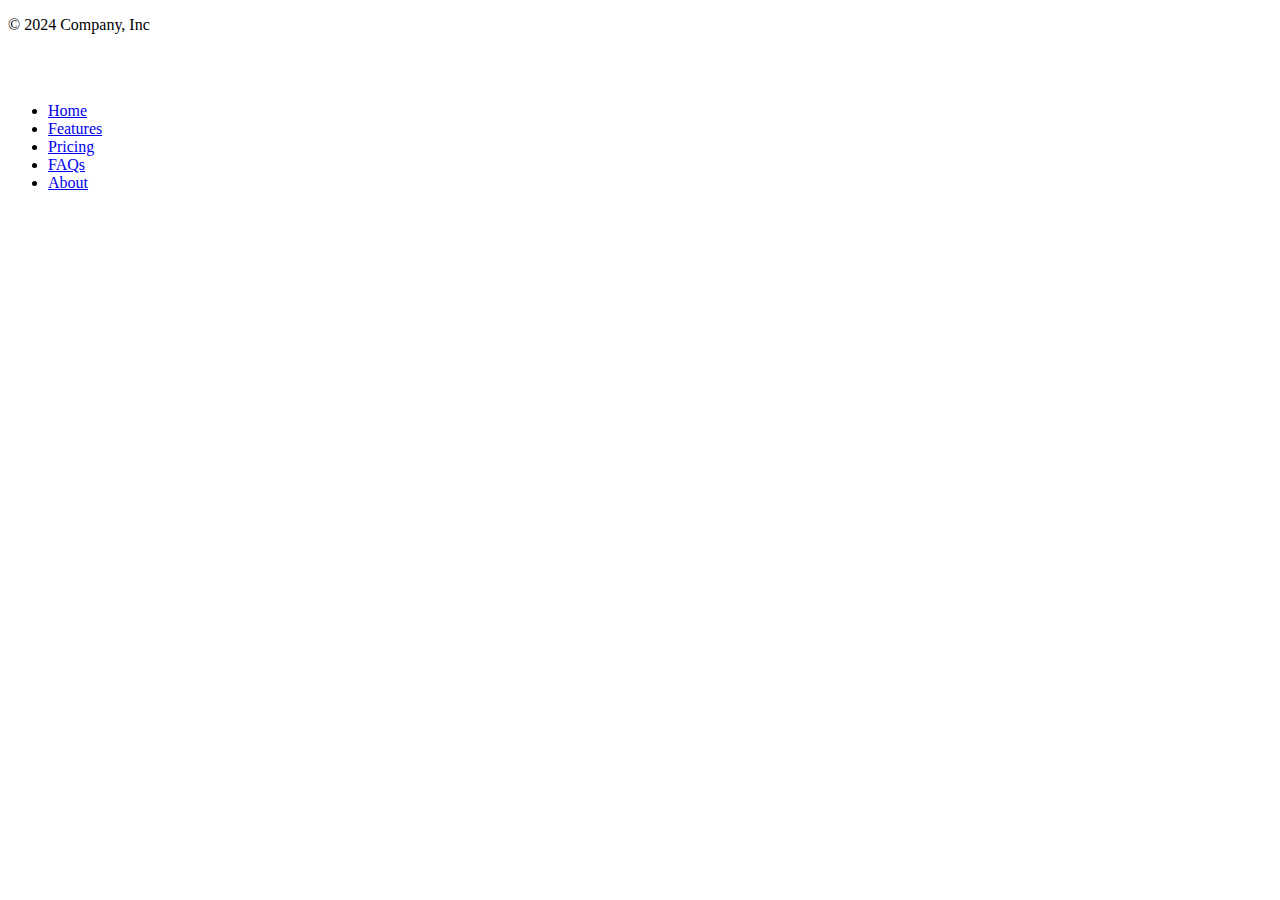
==== templates/footer.html @ 28f0eb6c "Initial Commit" ====
<!DOCTYPE html>
<html lang="en">
<head>
    <meta charset="UTF-8">
    <title>Title</title>
</head>
<body>

<div class="container">
  <footer class="d-flex flex-wrap justify-content-between align-items-center py-3 my-4 border-top">
    <p class="col-md-4 mb-0 text-body-secondary">© 2024 Company, Inc</p>

    <a href="/" class="col-md-4 d-flex align-items-center justify-content-center mb-3 mb-md-0 me-md-auto link-body-emphasis text-decoration-none">
      <svg class="bi me-2" width="40" height="32"><use xlink:href="#bootstrap"></use></svg>
    </a>

    <ul class="nav col-md-4 justify-content-end">
      <li class="nav-item"><a href="#" class="nav-link px-2 text-body-secondary">Home</a></li>
      <li class="nav-item"><a href="#" class="nav-link px-2 text-body-secondary">Features</a></li>
      <li class="nav-item"><a href="#" class="nav-link px-2 text-body-secondary">Pricing</a></li>
      <li class="nav-item"><a href="#" class="nav-link px-2 text-body-secondary">FAQs</a></li>
      <li class="nav-item"><a href="#" class="nav-link px-2 text-body-secondary">About</a></li>
    </ul>
  </footer>
</div>

</body>
</html>
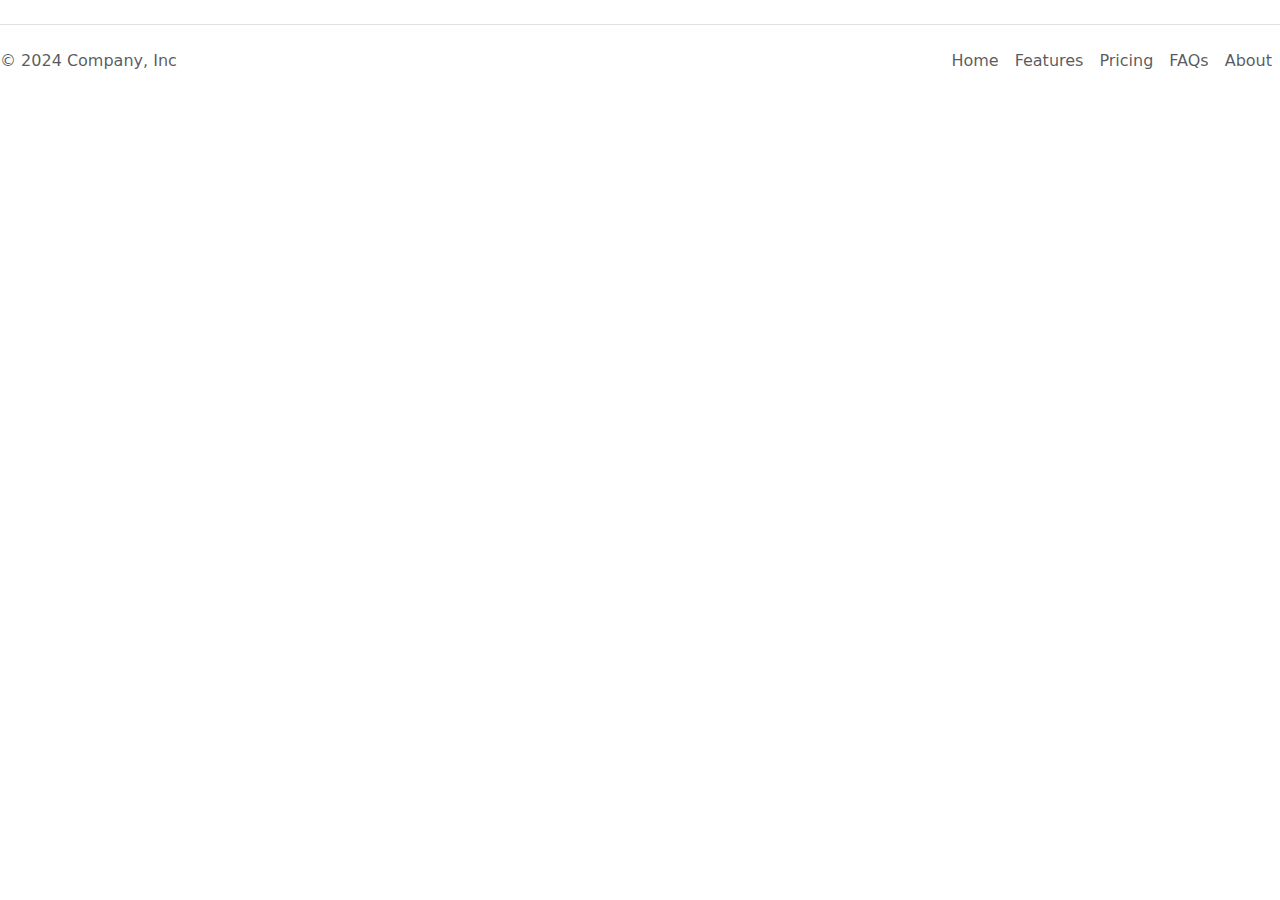
==== commit fbea9e55: "Integrate YouTube Api and included homepage links." ====
--- a/templates/footer.html
+++ b/templates/footer.html
@@ -3,26 +3,27 @@
 <head>
     <meta charset="UTF-8">
     <title>Title</title>
+          <link href="https://cdn.jsdelivr.net/npm/bootstrap@5.3.3/dist/css/bootstrap.min.css" rel="stylesheet">
+    <link href="{{ url_for('static', filename='styles.css') }}" rel="stylesheet">
 </head>
 <body>
 
-<div class="container">
-  <footer class="d-flex flex-wrap justify-content-between align-items-center py-3 my-4 border-top">
-    <p class="col-md-4 mb-0 text-body-secondary">© 2024 Company, Inc</p>
+<!-- Change 'container' to 'container-fluid' -->
+<footer class="d-flex flex-wrap justify-content-between align-items-center py-3 my-4 border-top" id="footer">
+  <p class="col-md-4 mb-0 text-body-secondary">© 2024 Company, Inc</p>
 
-    <a href="/" class="col-md-4 d-flex align-items-center justify-content-center mb-3 mb-md-0 me-md-auto link-body-emphasis text-decoration-none">
-      <svg class="bi me-2" width="40" height="32"><use xlink:href="#bootstrap"></use></svg>
-    </a>
+  <a href="/" class="col-md-4 d-flex align-items-center justify-content-center mb-3 mb-md-0 me-md-auto link-body-emphasis text-decoration-none">
+    <svg class="bi me-2" width="40" height="32"><use xlink:href="#bootstrap"></use></svg>
+  </a>
 
-    <ul class="nav col-md-4 justify-content-end">
-      <li class="nav-item"><a href="#" class="nav-link px-2 text-body-secondary">Home</a></li>
-      <li class="nav-item"><a href="#" class="nav-link px-2 text-body-secondary">Features</a></li>
-      <li class="nav-item"><a href="#" class="nav-link px-2 text-body-secondary">Pricing</a></li>
-      <li class="nav-item"><a href="#" class="nav-link px-2 text-body-secondary">FAQs</a></li>
-      <li class="nav-item"><a href="#" class="nav-link px-2 text-body-secondary">About</a></li>
-    </ul>
-  </footer>
-</div>
+  <ul class="nav col-md-4 justify-content-end">
+    <li class="nav-item"><a href="#" class="nav-link px-2 text-body-secondary">Home</a></li>
+    <li class="nav-item"><a href="#" class="nav-link px-2 text-body-secondary">Features</a></li>
+    <li class="nav-item"><a href="#" class="nav-link px-2 text-body-secondary">Pricing</a></li>
+    <li class="nav-item"><a href="#" class="nav-link px-2 text-body-secondary">FAQs</a></li>
+    <li class="nav-item"><a href="#" class="nav-link px-2 text-body-secondary">About</a></li>
+  </ul>
+</footer>
 
 </body>
-</html>+</html>
